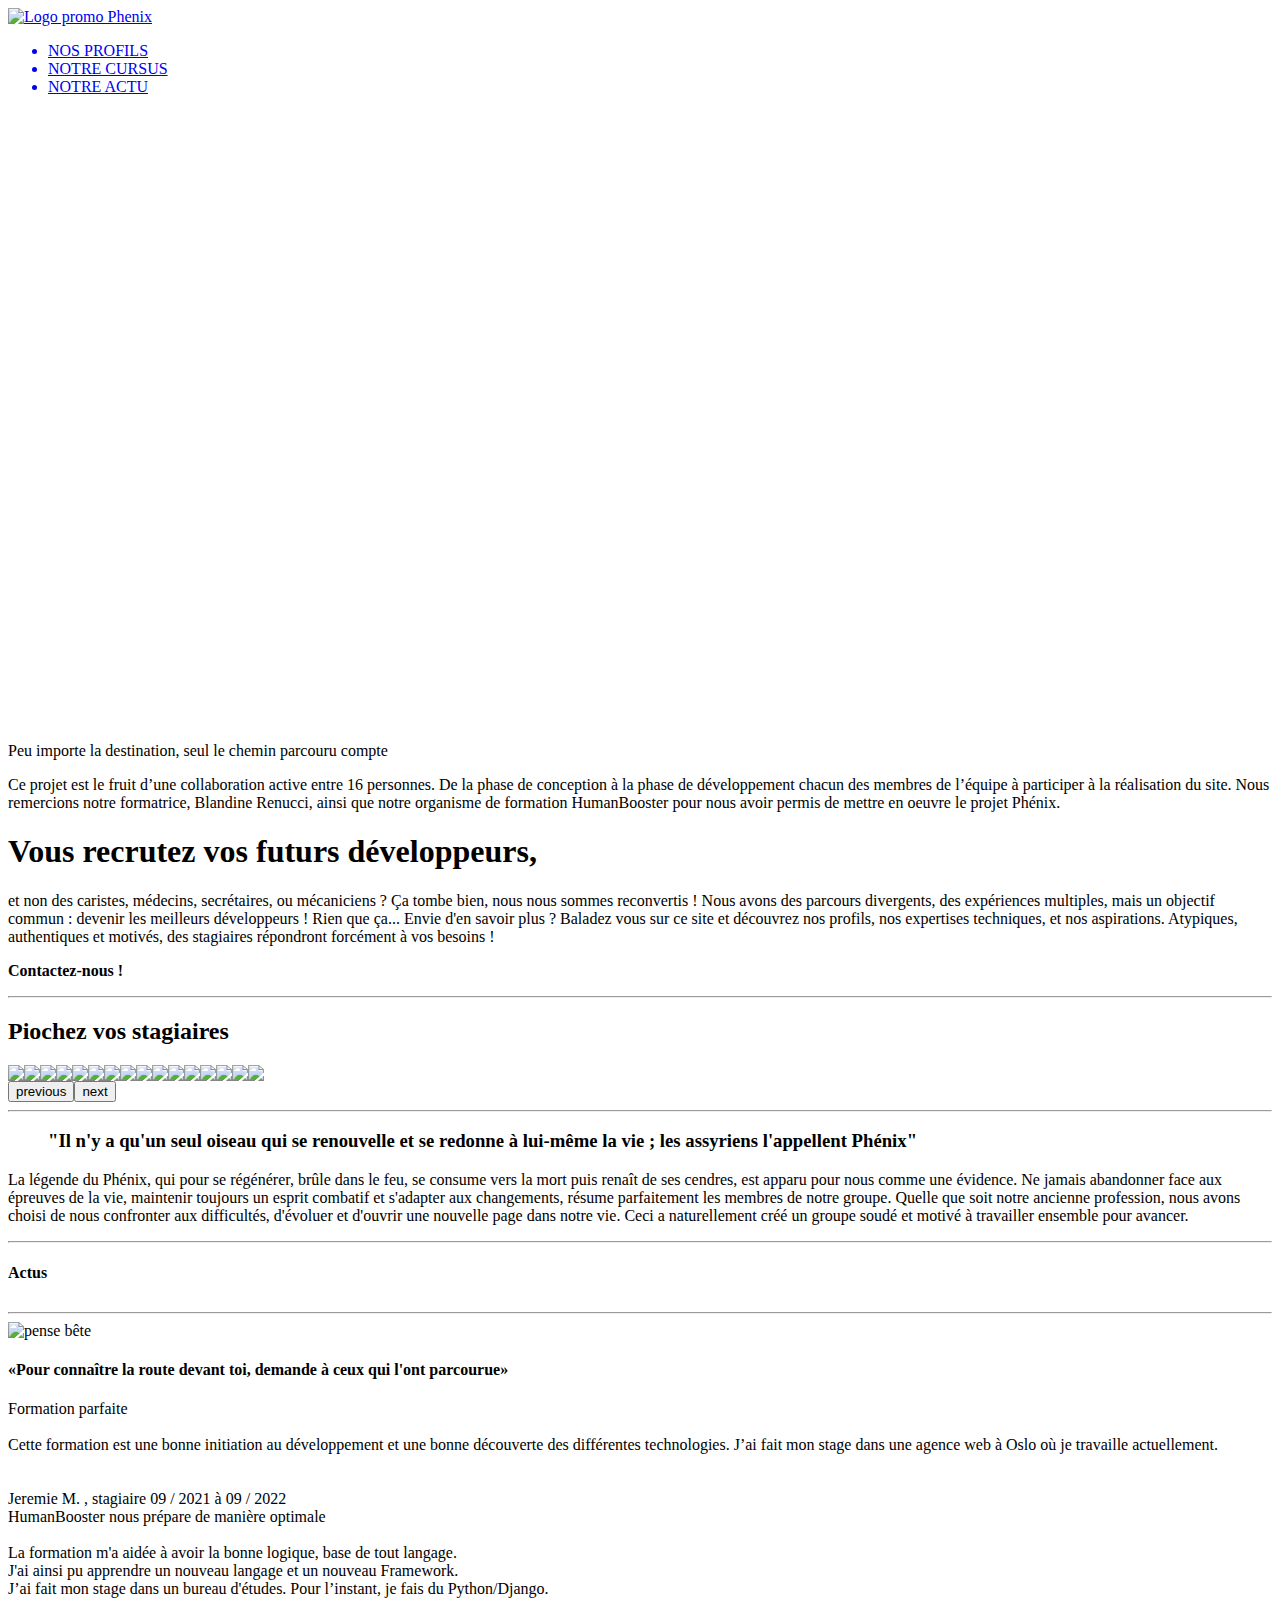
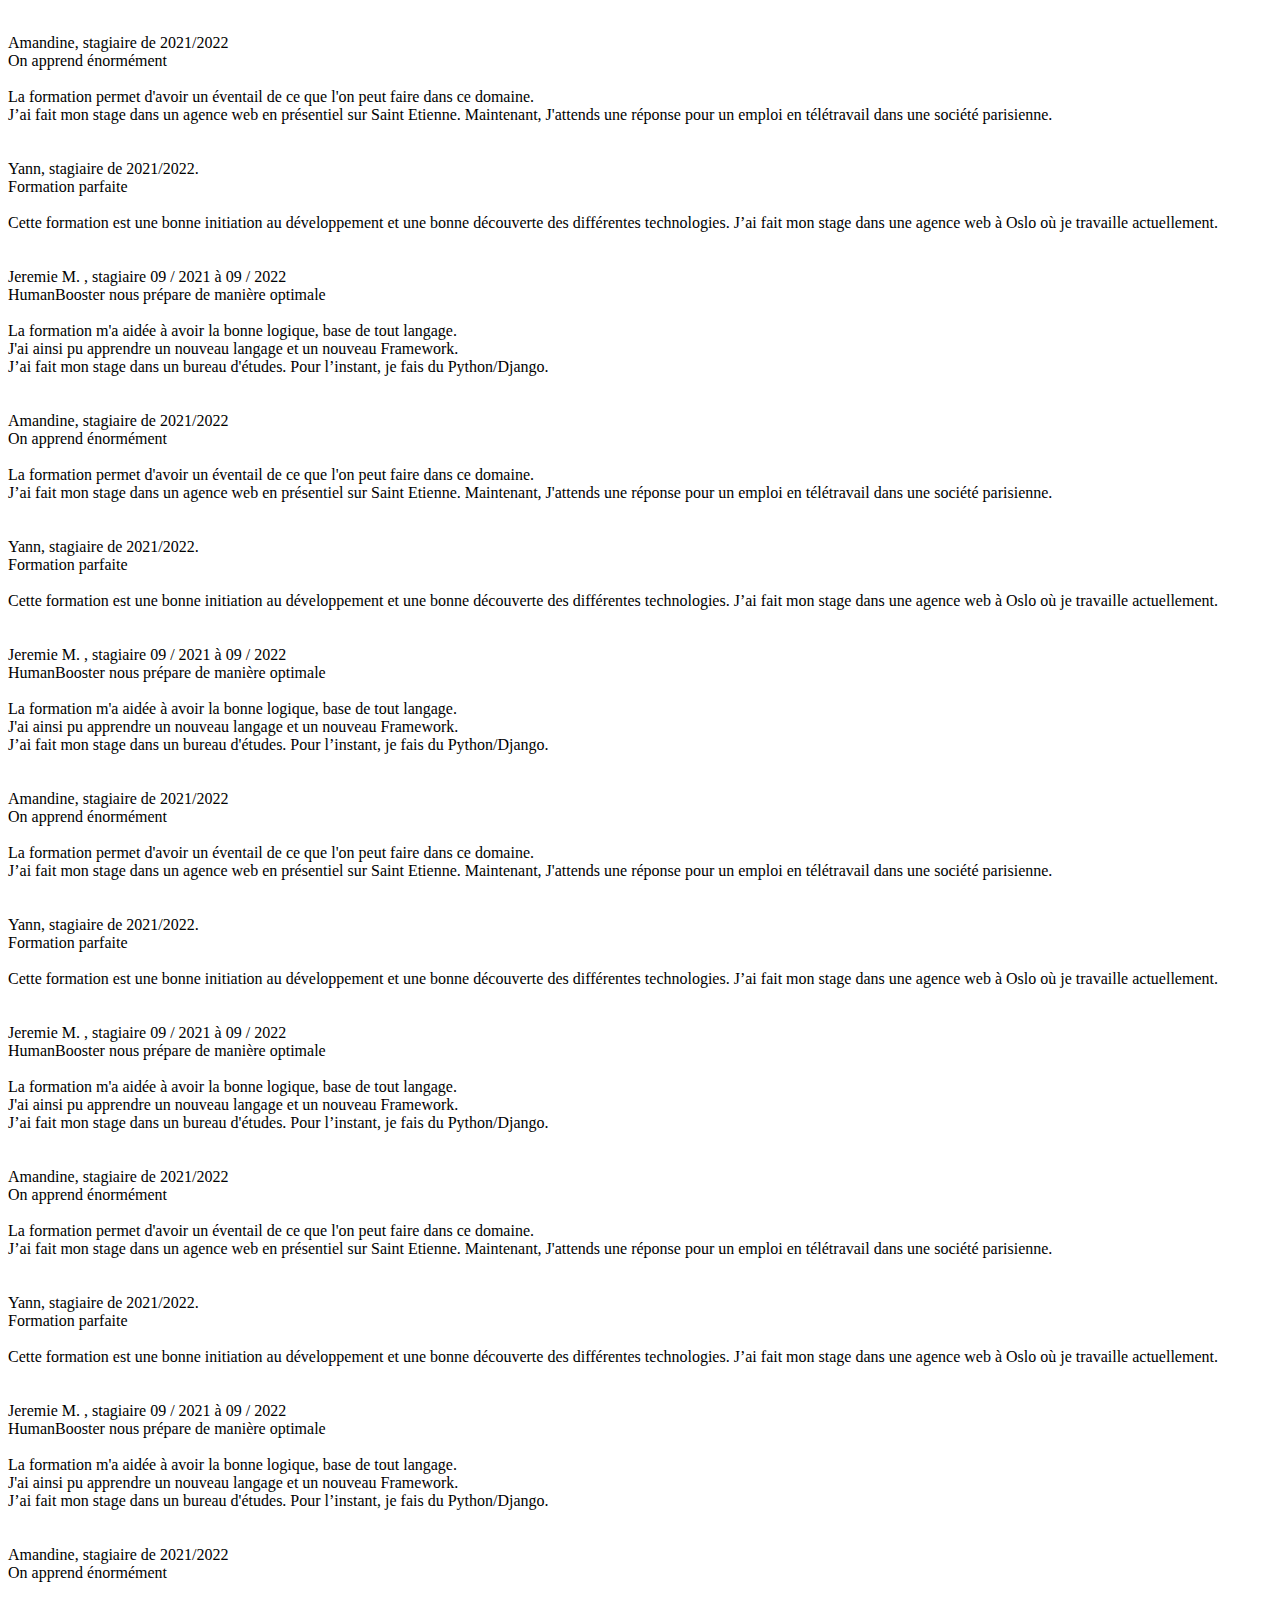
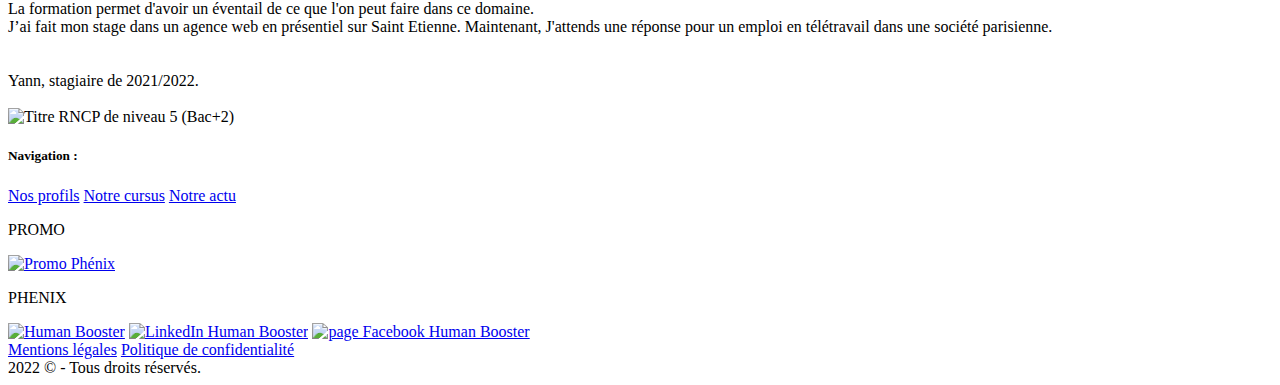
==== index.html @ 2b900a67 "Create index.html" ====
<html lang="fr">
<head>
    <meta charset="UTF-8">
    <meta http-equiv="X-UA-Compatible" content="IE=edge">
    <meta name="viewport" content="width=device-width, initial-scale=1.0">
    <title>Projet collectif Human Booster</title>
    <link rel="stylesheet" href="css/index.css">
</head>
<body>
    <!-- début barre de navigation -->
    <header id="header">
        <a href="index.html"><img class="logo" src="img/phenixLogo2.png" alt="Logo promo Phenix" titre="promo Phenix"></a> 
        <ul class="navBar">
            <a href="HTML/stagiaires.html" class="navigation"><li>NOS PROFILS</li></a>
            <a href="HTML/cursus.html#boutton" class="navigation"><li>NOTRE CURSUS</li></a>
            <a href="HTML/pageActus.html" class="navigation"><li>NOTRE ACTU</li></a>
        </ul>
    </header>
    <!-- fin barre de navigation -->
    <!-- Video de presentation -->
    <iframe width="1080" height="630" src="https://www.youtube.com/embed/eHNOq2yW_KM?&autoplay=1&mute=1" title="YouTube video player" frameborder="0" allow="accelerometer; autoplay; muted; clipboard-write; encrypted-media; gyroscope; picture-in-picture" allowfullscreen></iframe>
    <section class="box0">
        <span>Peu importe la destination, seul le chemin parcouru compte</span>
        <p>Ce projet est le fruit d’une collaboration active entre 16 personnes. De la phase de conception à la phase de développement chacun des membres de l’équipe à participer à la réalisation du site.  Nous remercions notre formatrice, Blandine Renucci, ainsi que notre organisme de formation HumanBooster pour nous avoir permis de mettre en oeuvre le projet Phénix.</p>
    </section>
        <!-- Debut box texte 1 -->
    <section class="box1">
        <div class="ticket1"></div>
        <div class="textePresentation">
            <h1>Vous recrutez vos futurs développeurs,</h1>
            <p class="presentation">et non des caristes, médecins, secrétaires, ou mécaniciens ? Ça tombe bien, nous nous sommes reconvertis ! Nous avons des parcours divergents, des expériences multiples, mais un objectif commun : devenir les meilleurs développeurs ! Rien que ça...
            Envie d'en savoir plus ? Baladez vous sur ce site et découvrez nos profils, nos expertises techniques, et nos aspirations.
            Atypiques, authentiques et motivés, des stagiaires répondront forcément à vos besoins ! 
            </p>
            <p class="contactUs"><strong>Contactez-nous !</strong></p>
        </div>
        <div class="ticket2"></div>
    </section>
    <!-- Fin box texte 1 -->
    <hr>
    <!-- Debut carrousel carte+post-it -->
    <h2>Piochez vos stagiaires</h2>
    <section class="carrousel">
        <img src="img/pense-bête-2.png" class="postIt" alt="">
        <div class="carousel"></div>
        <script>
            'use strict';

            class Carousel {
            constructor(el) {
                this.el = el;
                this.carouselOptions = ['previous', 'next'];
                this.carouselData = [
                {
                    'id': '1',
                    'src': 'img/carte1.png',
                },
                {
                    'id': '2',
                    'src': 'img/carte2.png',
                },
                {
                    'id': '3',
                    'src': 'img/carte3.png',
                },
                {
                    'id': '4',
                    'src': 'img/carte4.png',
                },
                {
                    'id': '5',
                    'src': 'img/carte5.png',
                },
                {
                    'id': '6',
                    'src': 'img/carte6.png',
                },
                {
                    'id': '7',
                    'src': 'img/carte7.png',
                },
                {
                    'id': '8',
                    'src': 'img/carte8.png',
                },
                {
                    'id': '9',
                    'src': 'img/carte9.png',
                },
                {
                    'id': '10',
                    'src': 'img/carte10.png',
                },
                {
                    'id': '11',
                    'src': 'img/carte11.png',
                },
                {
                    'id': '12',
                    'src': 'img/carte12.png',
                },
                {
                    'id': '13',
                    'src': 'img/carte13.png',
                },
                {
                    'id': '14',
                    'src': 'img/carte14.png',
                },
                {
                    'id': '15',
                    'src': 'img/carte15.png',
                },
                {
                    'id': '16',
                    'src': 'img/carte16.png',
                },
                ];
                this.carouselInView = [1, 2, 3, 4, 5, 6, 7, 8, 9, 10, 11, 12, 13, 14, 15, 16];
                this.carouselContainer;
                // this.carouselPlayState;
            }
            mounted() {
                this.setupCarousel();
            }
            // Build carousel html
            setupCarousel() {
                const container = document.createElement('div');
                const controls = document.createElement('div');
                // Add container for carousel items and controls
                this.el.append(container, controls);
                container.className = 'carousel-container';
                controls.className = 'carousel-controls';
                
                // Take dataset array and append items to container
                this.carouselData.forEach((item, index) => {
                const carouselItem = item.src ? document.createElement('img') : document.createElement('div');
                container.append(carouselItem);
                
                // Add item attributes
                carouselItem.className = `carousel-item carousel-item-${index + 1}`;
                carouselItem.src = item.src;
                carouselItem.setAttribute('loading', 'lazy');
                // Used to keep track of carousel items, infinite items possible in carousel however min 5 items required
                carouselItem.setAttribute('data-index', `${index + 1}`);
                });
                this.carouselOptions.forEach((option) => {
                const btn = document.createElement('button');
                const axSpan = document.createElement('span');
                // Add accessibilty spans to button
                axSpan.innerText = option;
                axSpan.className = 'ax-hidden';
                btn.append(axSpan);
                // Add button attributes
                btn.className = `carousel-control carousel-control-${option}`;
                btn.setAttribute('data-name', option);
                // Add carousel control options
                controls.append(btn);
                });
                // After rendering carousel to our DOM, setup carousel controls' event listeners
                this.setControls([...controls.children]);
                // Set container property
                this.carouselContainer = container;
            }
            setControls(controls) {
                controls.forEach(control => {
                control.onclick = (event) => {
                    event.preventDefault();
                    // Manage control actions, update our carousel data first then with a callback update our DOM
                    this.controlManager(control.dataset.name);
                };
                });
            }
            controlManager(control) {
                if (control === 'previous') return this.previous();
                if (control === 'next') return this.next();
            //  if (control === 'add') return this.add();
            //  if (control === 'play') return this.play();
                return;
            }
            previous() {
                // Update order of items in data array to be shown in carousel
                this.carouselData.unshift(this.carouselData.pop());
                // Push the first item to the end of the array so that the previous item is front and center
                this.carouselInView.push(this.carouselInView.shift());
                // Update the css class for each carousel item in view
                this.carouselInView.forEach((item, index) => {
                this.carouselContainer.children[index].className = `carousel-item carousel-item-${item}`;
                });
                // Using the first 5 items in data array update content of carousel items in view
                this.carouselData.slice(0, 5).forEach((data, index) => {
                document.querySelector(`.carousel-item-${index + 1}`).src = data.src;
                });
            }
            next() {
            // Update order of items in data array to be shown in carousel
                this.carouselData.push(this.carouselData.shift());
                // Take the last item and add it to the beginning of the array so that the next item is front and center
                this.carouselInView.unshift(this.carouselInView.pop());
                // Update the css class for each carousel item in view
                this.carouselInView.forEach((item, index) => {
                this.carouselContainer.children[index].className = `carousel-item carousel-item-${item}`;
                });
                // Using the first 5 items in data array update content of carousel items in view
                this.carouselData.slice(0, 5).forEach((data, index) => {
                document.querySelector(`.carousel-item-${index + 1}`).src = data.src;
                });
            }
            play() {
                const playBtn = document.querySelector('.carousel-control-play');
                const startPlaying = () => this.next();
                if (playBtn.classList.contains('playing')) {
                // Remove class to return to play button state/appearance
                playBtn.classList.remove('playing');
                // Remove setInterval
                clearInterval(this.carouselPlayState); 
                this.carouselPlayState = null; 
                } else {
                // Add class to change to pause button state/appearance
                playBtn.classList.add('playing');
                // First run initial next method
                this.next();
                // Use play state prop to store interval ID and run next method on a 1.5 second interval
                this.carouselPlayState = setInterval(startPlaying, 1500);
                };
            }
            }
            // Refers to the carousel root element you want to target, use specific class selectors if using multiple carousels
            const el = document.querySelector('.carousel');
            // Create a new carousel object
            const exampleCarousel = new Carousel(el);
            // Setup carousel and methods
            exampleCarousel.mounted();
        </script>
    </section>
        <!-- Fin carrousel carte+post-it -->
    <hr>
        <!-- Debut box texte 1 -->
    <section class="box2">
        <div class="ticket1"></div>
        <div class="textePresentation">
            <blockquote cite="https://www.dico-citations.com/il-n-y-a-qu-un-oiseau-qui-se-renouvelle-et-se-redonne-lui-m-me-la-vie-les-assyriens-l-appellent-p-ovide/" ><h3>"Il n'y a qu'un seul oiseau qui se renouvelle et se redonne à lui-même la vie ; les assyriens l'appellent Phénix"</h3></blockquote>
            <p class="presentation">La légende du Phénix, qui pour se régénérer, brûle dans le feu, se consume vers la mort puis renaît de ses cendres, est apparu pour nous comme une évidence. Ne jamais abandonner face aux épreuves de la vie, maintenir toujours un esprit combatif et s'adapter aux changements, résume parfaitement les membres de notre groupe. Quelle que soit notre ancienne profession, nous avons choisi de nous confronter aux difficultés, d'évoluer et d'ouvrir une nouvelle page dans notre vie. Ceci a naturellement créé un groupe soudé et motivé à travailler ensemble pour avancer.</p>
        </div>
        <div class="ticket2"></div>
    </section>
        <!-- Fin box texte 1 -->
    <hr>
        <!-- debut zone actu -->
    <h4 class="titreActus">Actus</h4>
    <div class="actus">
        <div  class="derniereActu">
            <a href="https://www.linkedin.com/posts/cindy-grisez-d%C3%A9veloppeur-web_daezveloppeurweb-activity-6990212252821803008-Gwvn?utm_source=share&utm_medium=member_desktop" target="_blank">
                <img src="img/actu1.jpg" alt="">
            </a>
        </div>
        <div class="derniereActu">
            <a href="https://www.linkedin.com/posts/mohamed-djebali-developpeur-web_developpementweb-humanbooster-expertisestechniques-activity-6990713038924337152-M5As?utm_source=share&utm_medium=member_desktop" target="_blank">
                <img src="img/actu2.jpg" alt="">
            </a>
        </div>
    </div>
        <!-- fin zone actu -->
    <hr>
        <!-- Debut zone témoignage -->
    <section>
        <div class="box">
            <img class="penseBête"src="img/pense-bête-1.png"alt="pense bête">
            <h4 id="titreCitation"><q>Pour connaître la route devant toi, demande à ceux qui l'ont parcourue</q></h4>
            <div id="carrousel">
            <div id="container"></div>
                <img src="img/Buttonl.png" alt="" class="button" id="right">
                <img src="img/Buttonl.png" alt="" class="button" id="left">
            </div>
            <!-- Au chargement de la page, déclaration et initialisation d'une variable dans une fonction anonyme qui va contenir le nombre de témoignage -->
            <script>document.body.onload = function(){
                /* Nombre d'image dans le carrousel */
                nombre = 5;
                /* On définit le carrousel à la valeur 0 */
                position = 0;
                /* DOM pour récupérer les parties HTML sur lesquelles je veux agir */
                container = document.getElementById("container");
                left = document.getElementById("left");
                right = document.getElementById("right");
                container.style.width = (800*nombre)+"px";
                /* Structure itérative pour parcourir les images de mon dossier */
                for (i=1;i<=nombre;i++){
                    /* Création dynamique d'une div dans laquelle je vais incrémenter mes images */
                    div = document.createElement("div");
                    div.className = "temoignageApprenant"
                    div.innerHTML += "Formation parfaite <br><br>Cette formation est une bonne initiation au développement et une bonne découverte des différentes technologies. J’ai fait mon stage dans une agence web à Oslo où je travaille actuellement.<br><br><br>Jeremie M. , stagiaire 09 / 2021 à 09 / 2022"
                    container.appendChild(div);
                    div = document.createElement("div");
                    div.className = "temoignageApprenant"
                    div.innerHTML += "HumanBooster nous prépare de manière optimale<br><br>La formation m'a aidée à avoir la bonne logique, base de tout langage.<br>J'ai ainsi pu apprendre un nouveau langage et un nouveau Framework.<br>J’ai fait mon stage dans un bureau d'études. Pour l’instant, je fais du Python/Django.<br><br><br>Amandine, stagiaire de 2021/2022"
                    container.appendChild(div);
                    div = document.createElement("div");
                    div.className = "temoignageApprenant"
                    div.innerHTML += "On apprend énormément<br><br>La formation permet d'avoir un éventail de ce que l'on peut faire dans ce domaine.<br>J’ai fait mon stage dans un agence web en présentiel sur Saint Etienne. Maintenant, J'attends une réponse pour un emploi en télétravail dans une société parisienne.<br><br><br>Yann, stagiaire de 2021/2022."
                    container.appendChild(div)
                }
            } 
            right.onclick = function(){
                /* La condition sert à stopper l'animation quand il n'y a plus d'image à afficher */
                if(position > -nombre + 1)
                position--;
                container.style.transform = "translate("+ position * 800 +"px)";
                container.style.transition = "all 1s ease";
            }
            left.onclick = function(){
                /* La condition sert à stopper l'animation quand il n'y a plus d'image à afficher */
                if(position < 0)
                position++;
                container.style.transform = "translate("+ position * 800 +"px)";
                container.style.transition = "all 1s ease";
            }
            </script>
        </div>
    </section>
        <!-- fin zone témoignage -->
        <footer>
        <img id="RNCP" src="img/rncp1.png" alt="Titre RNCP de niveau 5 (Bac+2)" titre="Titre RNCP de niveau 5">
        <div class="footer">
            <div id="footer_container"> <!--contient tout les éléments du footer -->
                <div class="leftColumnFooter"> <!-- permet d'organiser les liens de la colonne de gauche du footer-->
                    <h5>Navigation :</h5>
                    <a href="HTML/stagiaires.html">Nos profils</a> 
                    <a href="HTML/cursus.html#boutton">Notre cursus</a>
                    <a href="HTML/pageActus.html">Notre actu</a>
                </div>
                <div class="logoFooter"> <!--partie centrale du footer-->
                    <p>PROMO</p>
                    <a href="index.html"><img src="img/phenixLogo2.png" alt="Promo Phénix" titre="Logo Phénix"></a>
                    <p>PHENIX</p>
                </div>
                <div class="rightColumnFooter"> <!-- permet d'organiser les liens de la colonne de droite du footer-->
                    <div class="logoRS_HB">
                        <a href="https://humanbooster.com/" target="_blank"><img src="img/Logo_HB.png" alt="Human Booster" titre="Human Booster"></a>
                        <a href="https://www.linkedin.com/company/human-booster/" target="_blank"><img src="img/LI_HB.png" alt="LinkedIn Human Booster" titre="LinkedIn Human Booster"></a>
                        <a href="https://www.facebook.com/HBCOMPETENCES" target="_blank"><img src="img/FB_HB.png" alt="page Facebook Human Booster" titre="Facebook Human Booster"></a>
                    </div>
                    <div class="mentions">
                        <a href="HTML/mentionLegale.html">Mentions légales</a>
                        <a href="HTML/politique.html">Politique de confidentialité</a>
                    </div>
                </div>
            </div>
            <div class="copyright">
                2022 &copy; - Tous droits réservés.
            </div>
        </div>
    </footer>
    <script src=
        "https://cdnjs.cloudflare.com/ajax/libs/jquery/3.4.0/jquery.min.js">
    </script>
    <script>
        $( ".change" ).on("click", function() {
            if( $( "body" ).hasClass( "dark" )) {
                $( "body" ).removeClass( "dark" );
                $( ".change" ).text( "OFF" );
            } else {
                $( "body" ).addClass( "dark" );
                $( ".change" ).text( "ON" );
            }
        });
    </script>
</body>
</html>
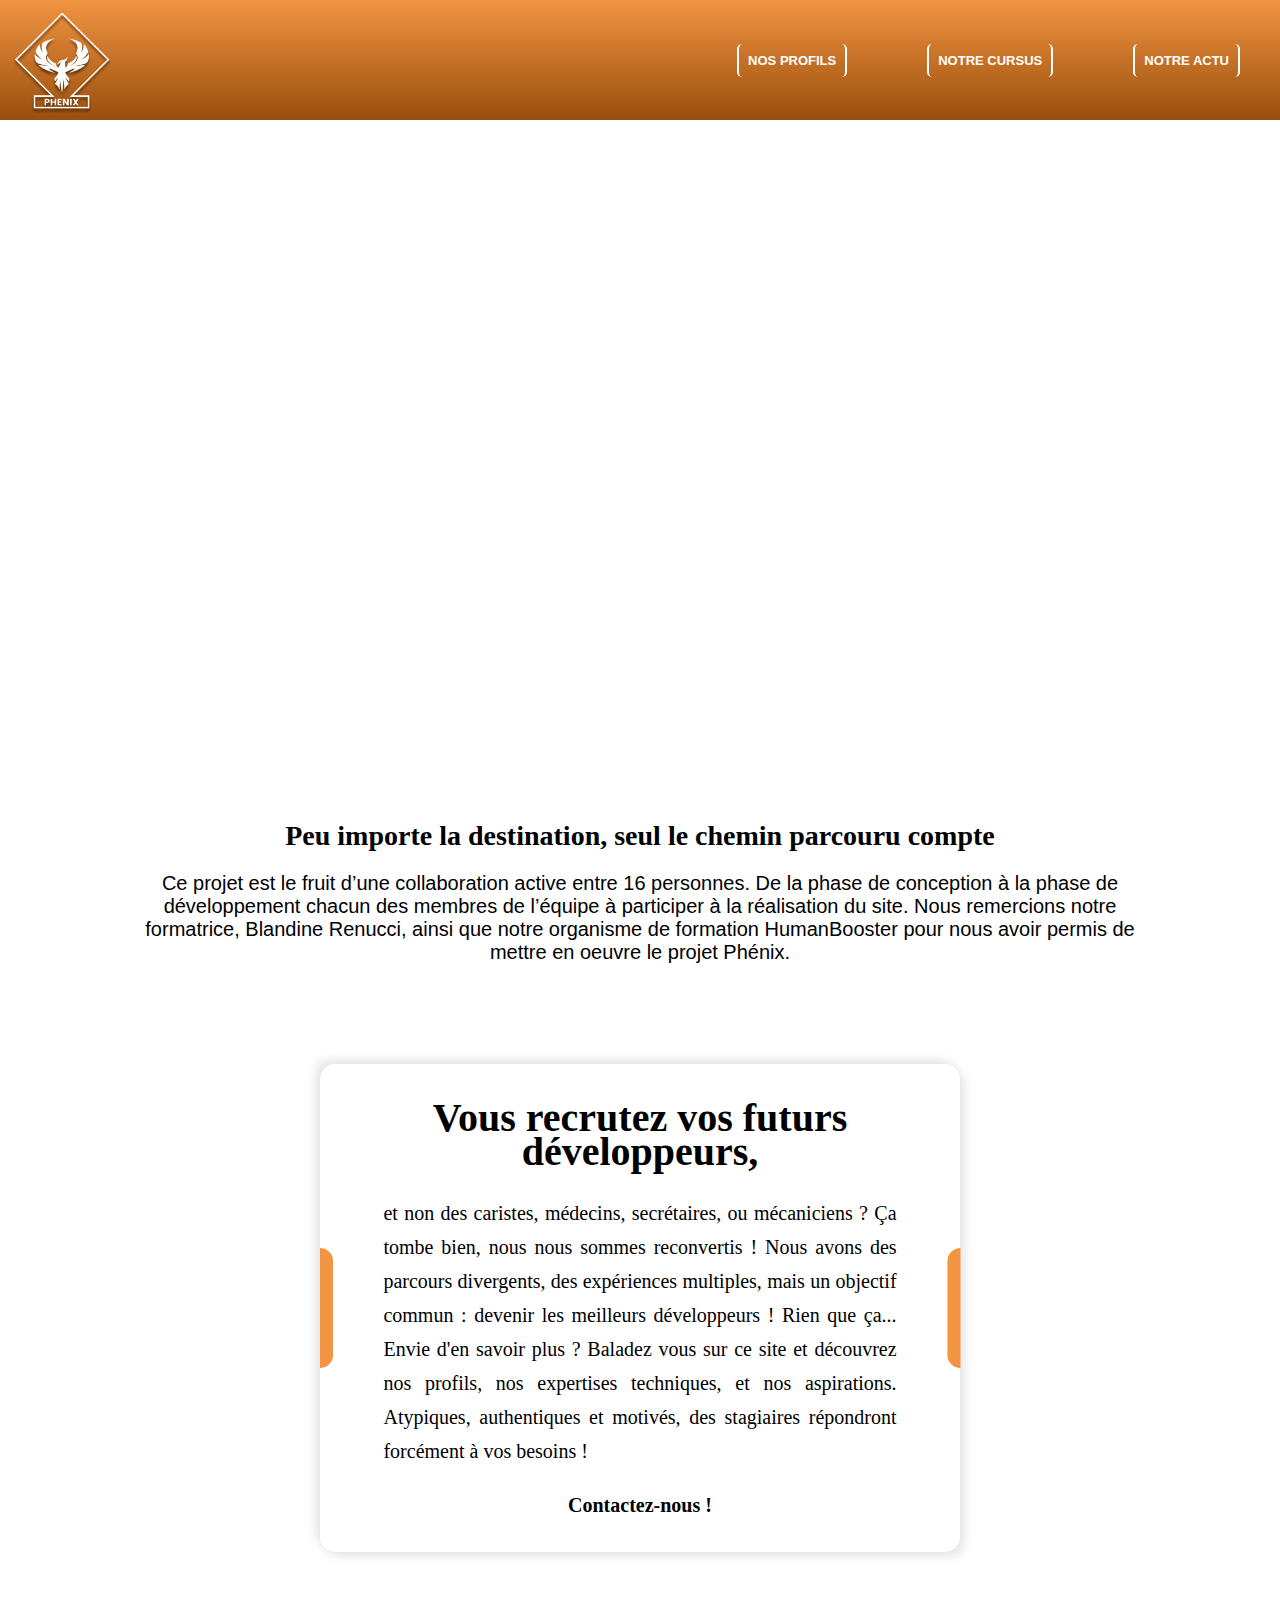
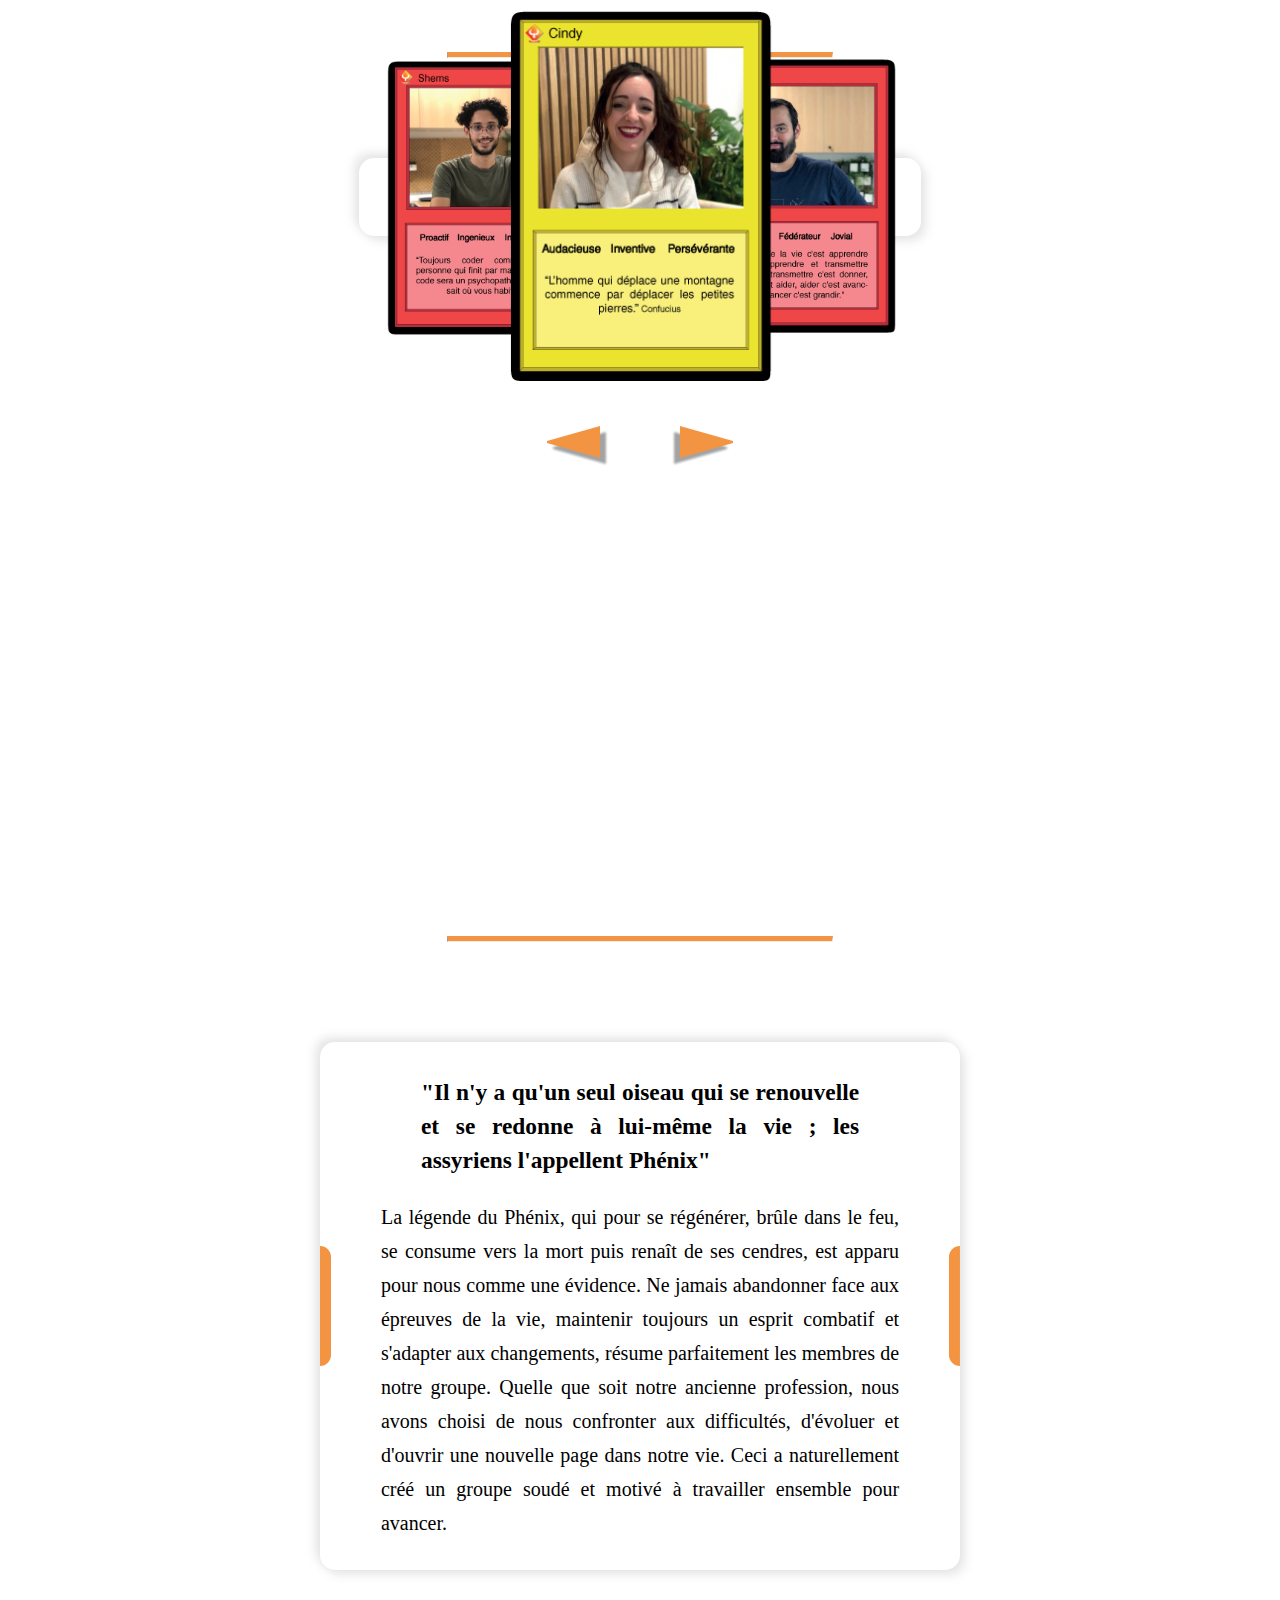
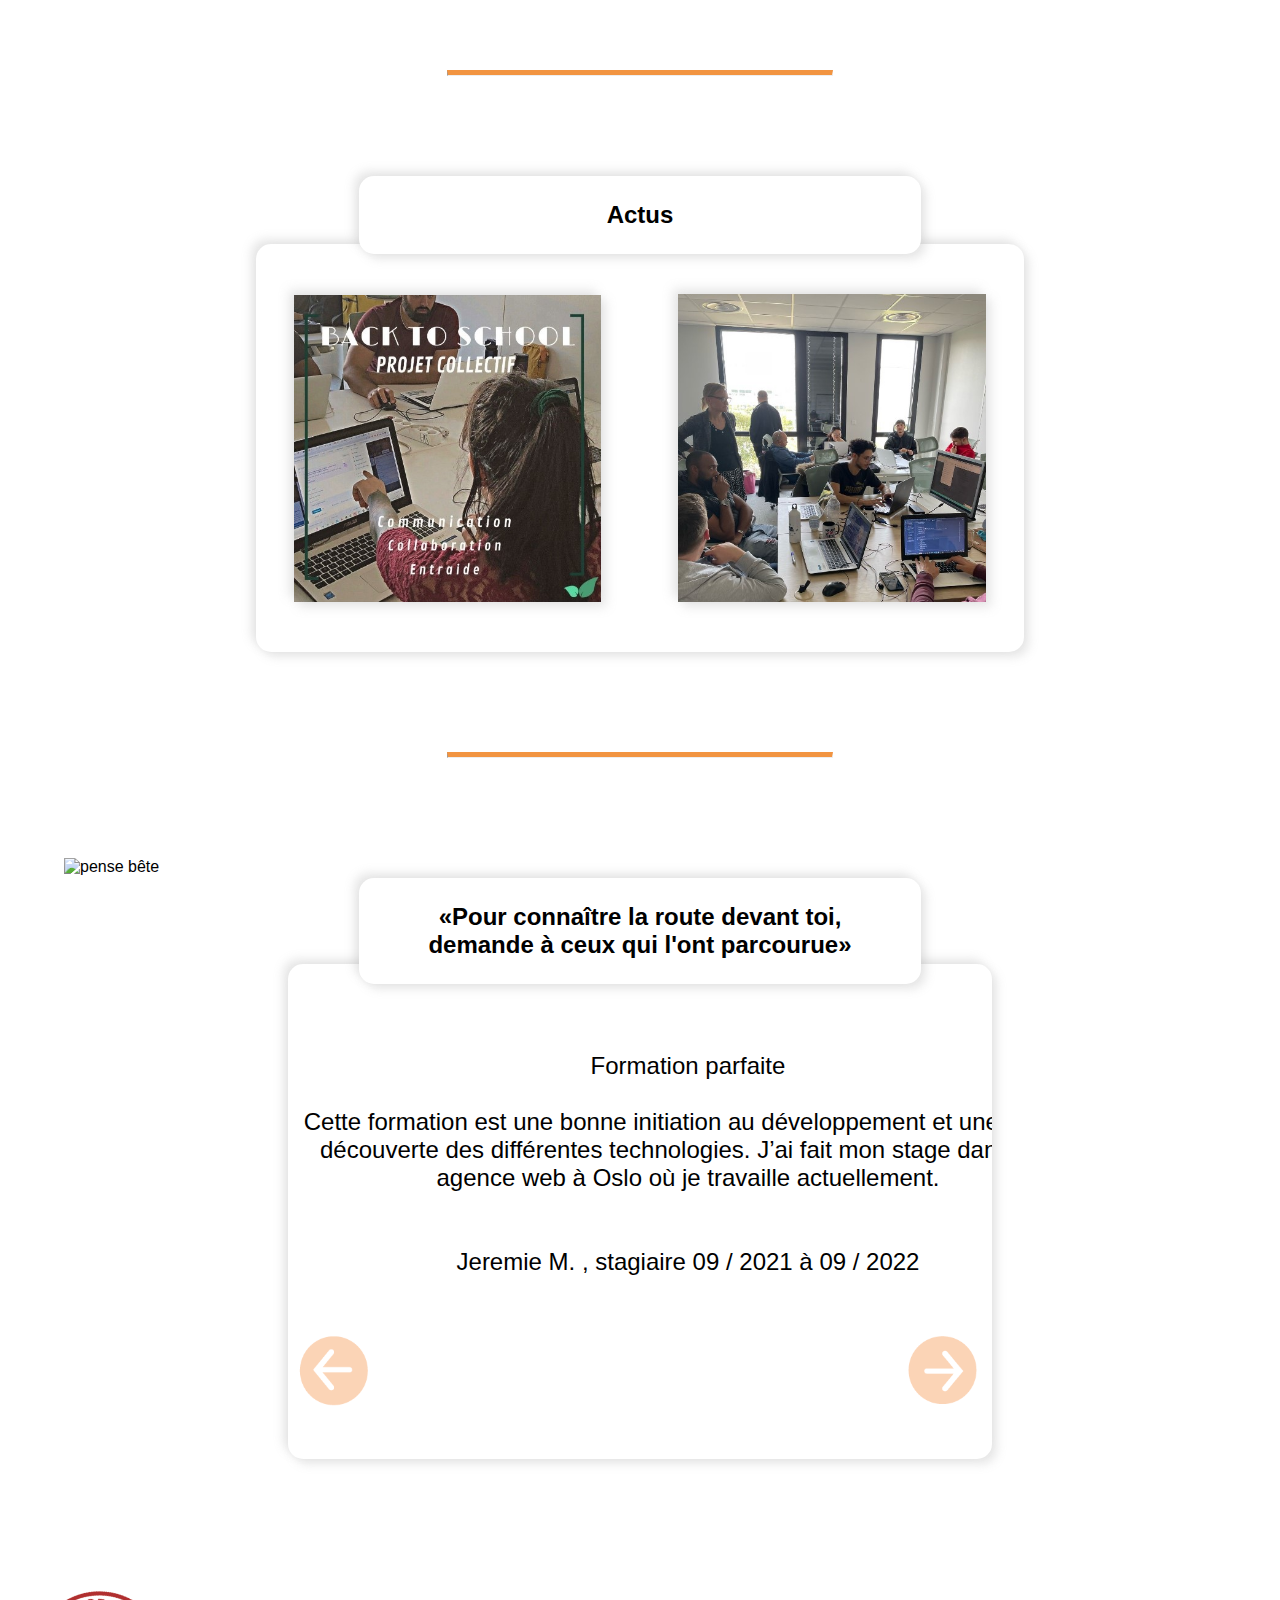
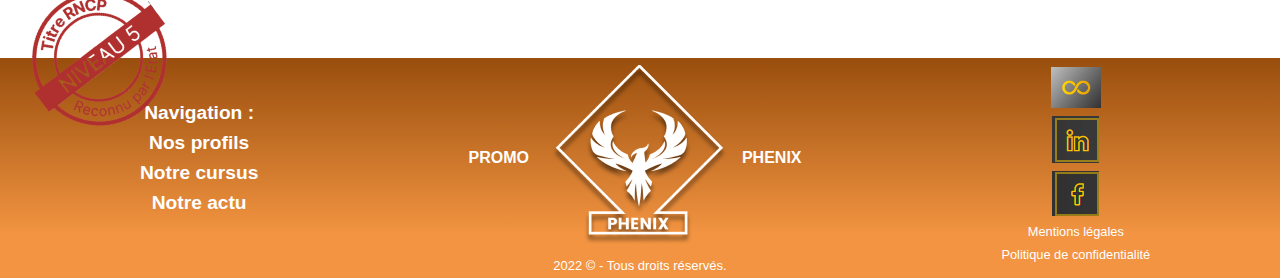
==== commit 9c0433ad: "Add all files for website" ====
--- a/index.html
+++ b/index.html
@@ -1,368 +1,368 @@
-<html lang="fr">
-<head>
-    <meta charset="UTF-8">
-    <meta http-equiv="X-UA-Compatible" content="IE=edge">
-    <meta name="viewport" content="width=device-width, initial-scale=1.0">
-    <title>Projet collectif Human Booster</title>
-    <link rel="stylesheet" href="css/index.css">
-</head>
-<body>
-    <!-- début barre de navigation -->
-    <header id="header">
-        <a href="index.html"><img class="logo" src="img/phenixLogo2.png" alt="Logo promo Phenix" titre="promo Phenix"></a> 
-        <ul class="navBar">
-            <a href="HTML/stagiaires.html" class="navigation"><li>NOS PROFILS</li></a>
-            <a href="HTML/cursus.html#boutton" class="navigation"><li>NOTRE CURSUS</li></a>
-            <a href="HTML/pageActus.html" class="navigation"><li>NOTRE ACTU</li></a>
-        </ul>
-    </header>
-    <!-- fin barre de navigation -->
-    <!-- Video de presentation -->
-    <iframe width="1080" height="630" src="https://www.youtube.com/embed/eHNOq2yW_KM?&autoplay=1&mute=1" title="YouTube video player" frameborder="0" allow="accelerometer; autoplay; muted; clipboard-write; encrypted-media; gyroscope; picture-in-picture" allowfullscreen></iframe>
-    <section class="box0">
-        <span>Peu importe la destination, seul le chemin parcouru compte</span>
-        <p>Ce projet est le fruit d’une collaboration active entre 16 personnes. De la phase de conception à la phase de développement chacun des membres de l’équipe à participer à la réalisation du site.  Nous remercions notre formatrice, Blandine Renucci, ainsi que notre organisme de formation HumanBooster pour nous avoir permis de mettre en oeuvre le projet Phénix.</p>
-    </section>
-        <!-- Debut box texte 1 -->
-    <section class="box1">
-        <div class="ticket1"></div>
-        <div class="textePresentation">
-            <h1>Vous recrutez vos futurs développeurs,</h1>
-            <p class="presentation">et non des caristes, médecins, secrétaires, ou mécaniciens ? Ça tombe bien, nous nous sommes reconvertis ! Nous avons des parcours divergents, des expériences multiples, mais un objectif commun : devenir les meilleurs développeurs ! Rien que ça...
-            Envie d'en savoir plus ? Baladez vous sur ce site et découvrez nos profils, nos expertises techniques, et nos aspirations.
-            Atypiques, authentiques et motivés, des stagiaires répondront forcément à vos besoins ! 
-            </p>
-            <p class="contactUs"><strong>Contactez-nous !</strong></p>
-        </div>
-        <div class="ticket2"></div>
-    </section>
-    <!-- Fin box texte 1 -->
-    <hr>
-    <!-- Debut carrousel carte+post-it -->
-    <h2>Piochez vos stagiaires</h2>
-    <section class="carrousel">
-        <img src="img/pense-bête-2.png" class="postIt" alt="">
-        <div class="carousel"></div>
-        <script>
-            'use strict';
-
-            class Carousel {
-            constructor(el) {
-                this.el = el;
-                this.carouselOptions = ['previous', 'next'];
-                this.carouselData = [
-                {
-                    'id': '1',
-                    'src': 'img/carte1.png',
-                },
-                {
-                    'id': '2',
-                    'src': 'img/carte2.png',
-                },
-                {
-                    'id': '3',
-                    'src': 'img/carte3.png',
-                },
-                {
-                    'id': '4',
-                    'src': 'img/carte4.png',
-                },
-                {
-                    'id': '5',
-                    'src': 'img/carte5.png',
-                },
-                {
-                    'id': '6',
-                    'src': 'img/carte6.png',
-                },
-                {
-                    'id': '7',
-                    'src': 'img/carte7.png',
-                },
-                {
-                    'id': '8',
-                    'src': 'img/carte8.png',
-                },
-                {
-                    'id': '9',
-                    'src': 'img/carte9.png',
-                },
-                {
-                    'id': '10',
-                    'src': 'img/carte10.png',
-                },
-                {
-                    'id': '11',
-                    'src': 'img/carte11.png',
-                },
-                {
-                    'id': '12',
-                    'src': 'img/carte12.png',
-                },
-                {
-                    'id': '13',
-                    'src': 'img/carte13.png',
-                },
-                {
-                    'id': '14',
-                    'src': 'img/carte14.png',
-                },
-                {
-                    'id': '15',
-                    'src': 'img/carte15.png',
-                },
-                {
-                    'id': '16',
-                    'src': 'img/carte16.png',
-                },
-                ];
-                this.carouselInView = [1, 2, 3, 4, 5, 6, 7, 8, 9, 10, 11, 12, 13, 14, 15, 16];
-                this.carouselContainer;
-                // this.carouselPlayState;
-            }
-            mounted() {
-                this.setupCarousel();
-            }
-            // Build carousel html
-            setupCarousel() {
-                const container = document.createElement('div');
-                const controls = document.createElement('div');
-                // Add container for carousel items and controls
-                this.el.append(container, controls);
-                container.className = 'carousel-container';
-                controls.className = 'carousel-controls';
-                
-                // Take dataset array and append items to container
-                this.carouselData.forEach((item, index) => {
-                const carouselItem = item.src ? document.createElement('img') : document.createElement('div');
-                container.append(carouselItem);
-                
-                // Add item attributes
-                carouselItem.className = `carousel-item carousel-item-${index + 1}`;
-                carouselItem.src = item.src;
-                carouselItem.setAttribute('loading', 'lazy');
-                // Used to keep track of carousel items, infinite items possible in carousel however min 5 items required
-                carouselItem.setAttribute('data-index', `${index + 1}`);
-                });
-                this.carouselOptions.forEach((option) => {
-                const btn = document.createElement('button');
-                const axSpan = document.createElement('span');
-                // Add accessibilty spans to button
-                axSpan.innerText = option;
-                axSpan.className = 'ax-hidden';
-                btn.append(axSpan);
-                // Add button attributes
-                btn.className = `carousel-control carousel-control-${option}`;
-                btn.setAttribute('data-name', option);
-                // Add carousel control options
-                controls.append(btn);
-                });
-                // After rendering carousel to our DOM, setup carousel controls' event listeners
-                this.setControls([...controls.children]);
-                // Set container property
-                this.carouselContainer = container;
-            }
-            setControls(controls) {
-                controls.forEach(control => {
-                control.onclick = (event) => {
-                    event.preventDefault();
-                    // Manage control actions, update our carousel data first then with a callback update our DOM
-                    this.controlManager(control.dataset.name);
-                };
-                });
-            }
-            controlManager(control) {
-                if (control === 'previous') return this.previous();
-                if (control === 'next') return this.next();
-            //  if (control === 'add') return this.add();
-            //  if (control === 'play') return this.play();
-                return;
-            }
-            previous() {
-                // Update order of items in data array to be shown in carousel
-                this.carouselData.unshift(this.carouselData.pop());
-                // Push the first item to the end of the array so that the previous item is front and center
-                this.carouselInView.push(this.carouselInView.shift());
-                // Update the css class for each carousel item in view
-                this.carouselInView.forEach((item, index) => {
-                this.carouselContainer.children[index].className = `carousel-item carousel-item-${item}`;
-                });
-                // Using the first 5 items in data array update content of carousel items in view
-                this.carouselData.slice(0, 5).forEach((data, index) => {
-                document.querySelector(`.carousel-item-${index + 1}`).src = data.src;
-                });
-            }
-            next() {
-            // Update order of items in data array to be shown in carousel
-                this.carouselData.push(this.carouselData.shift());
-                // Take the last item and add it to the beginning of the array so that the next item is front and center
-                this.carouselInView.unshift(this.carouselInView.pop());
-                // Update the css class for each carousel item in view
-                this.carouselInView.forEach((item, index) => {
-                this.carouselContainer.children[index].className = `carousel-item carousel-item-${item}`;
-                });
-                // Using the first 5 items in data array update content of carousel items in view
-                this.carouselData.slice(0, 5).forEach((data, index) => {
-                document.querySelector(`.carousel-item-${index + 1}`).src = data.src;
-                });
-            }
-            play() {
-                const playBtn = document.querySelector('.carousel-control-play');
-                const startPlaying = () => this.next();
-                if (playBtn.classList.contains('playing')) {
-                // Remove class to return to play button state/appearance
-                playBtn.classList.remove('playing');
-                // Remove setInterval
-                clearInterval(this.carouselPlayState); 
-                this.carouselPlayState = null; 
-                } else {
-                // Add class to change to pause button state/appearance
-                playBtn.classList.add('playing');
-                // First run initial next method
-                this.next();
-                // Use play state prop to store interval ID and run next method on a 1.5 second interval
-                this.carouselPlayState = setInterval(startPlaying, 1500);
-                };
-            }
-            }
-            // Refers to the carousel root element you want to target, use specific class selectors if using multiple carousels
-            const el = document.querySelector('.carousel');
-            // Create a new carousel object
-            const exampleCarousel = new Carousel(el);
-            // Setup carousel and methods
-            exampleCarousel.mounted();
-        </script>
-    </section>
-        <!-- Fin carrousel carte+post-it -->
-    <hr>
-        <!-- Debut box texte 1 -->
-    <section class="box2">
-        <div class="ticket1"></div>
-        <div class="textePresentation">
-            <blockquote cite="https://www.dico-citations.com/il-n-y-a-qu-un-oiseau-qui-se-renouvelle-et-se-redonne-lui-m-me-la-vie-les-assyriens-l-appellent-p-ovide/" ><h3>"Il n'y a qu'un seul oiseau qui se renouvelle et se redonne à lui-même la vie ; les assyriens l'appellent Phénix"</h3></blockquote>
-            <p class="presentation">La légende du Phénix, qui pour se régénérer, brûle dans le feu, se consume vers la mort puis renaît de ses cendres, est apparu pour nous comme une évidence. Ne jamais abandonner face aux épreuves de la vie, maintenir toujours un esprit combatif et s'adapter aux changements, résume parfaitement les membres de notre groupe. Quelle que soit notre ancienne profession, nous avons choisi de nous confronter aux difficultés, d'évoluer et d'ouvrir une nouvelle page dans notre vie. Ceci a naturellement créé un groupe soudé et motivé à travailler ensemble pour avancer.</p>
-        </div>
-        <div class="ticket2"></div>
-    </section>
-        <!-- Fin box texte 1 -->
-    <hr>
-        <!-- debut zone actu -->
-    <h4 class="titreActus">Actus</h4>
-    <div class="actus">
-        <div  class="derniereActu">
-            <a href="https://www.linkedin.com/posts/cindy-grisez-d%C3%A9veloppeur-web_daezveloppeurweb-activity-6990212252821803008-Gwvn?utm_source=share&utm_medium=member_desktop" target="_blank">
-                <img src="img/actu1.jpg" alt="">
-            </a>
-        </div>
-        <div class="derniereActu">
-            <a href="https://www.linkedin.com/posts/mohamed-djebali-developpeur-web_developpementweb-humanbooster-expertisestechniques-activity-6990713038924337152-M5As?utm_source=share&utm_medium=member_desktop" target="_blank">
-                <img src="img/actu2.jpg" alt="">
-            </a>
-        </div>
-    </div>
-        <!-- fin zone actu -->
-    <hr>
-        <!-- Debut zone témoignage -->
-    <section>
-        <div class="box">
-            <img class="penseBête"src="img/pense-bête-1.png"alt="pense bête">
-            <h4 id="titreCitation"><q>Pour connaître la route devant toi, demande à ceux qui l'ont parcourue</q></h4>
-            <div id="carrousel">
-            <div id="container"></div>
-                <img src="img/Buttonl.png" alt="" class="button" id="right">
-                <img src="img/Buttonl.png" alt="" class="button" id="left">
-            </div>
-            <!-- Au chargement de la page, déclaration et initialisation d'une variable dans une fonction anonyme qui va contenir le nombre de témoignage -->
-            <script>document.body.onload = function(){
-                /* Nombre d'image dans le carrousel */
-                nombre = 5;
-                /* On définit le carrousel à la valeur 0 */
-                position = 0;
-                /* DOM pour récupérer les parties HTML sur lesquelles je veux agir */
-                container = document.getElementById("container");
-                left = document.getElementById("left");
-                right = document.getElementById("right");
-                container.style.width = (800*nombre)+"px";
-                /* Structure itérative pour parcourir les images de mon dossier */
-                for (i=1;i<=nombre;i++){
-                    /* Création dynamique d'une div dans laquelle je vais incrémenter mes images */
-                    div = document.createElement("div");
-                    div.className = "temoignageApprenant"
-                    div.innerHTML += "Formation parfaite <br><br>Cette formation est une bonne initiation au développement et une bonne découverte des différentes technologies. J’ai fait mon stage dans une agence web à Oslo où je travaille actuellement.<br><br><br>Jeremie M. , stagiaire 09 / 2021 à 09 / 2022"
-                    container.appendChild(div);
-                    div = document.createElement("div");
-                    div.className = "temoignageApprenant"
-                    div.innerHTML += "HumanBooster nous prépare de manière optimale<br><br>La formation m'a aidée à avoir la bonne logique, base de tout langage.<br>J'ai ainsi pu apprendre un nouveau langage et un nouveau Framework.<br>J’ai fait mon stage dans un bureau d'études. Pour l’instant, je fais du Python/Django.<br><br><br>Amandine, stagiaire de 2021/2022"
-                    container.appendChild(div);
-                    div = document.createElement("div");
-                    div.className = "temoignageApprenant"
-                    div.innerHTML += "On apprend énormément<br><br>La formation permet d'avoir un éventail de ce que l'on peut faire dans ce domaine.<br>J’ai fait mon stage dans un agence web en présentiel sur Saint Etienne. Maintenant, J'attends une réponse pour un emploi en télétravail dans une société parisienne.<br><br><br>Yann, stagiaire de 2021/2022."
-                    container.appendChild(div)
-                }
-            } 
-            right.onclick = function(){
-                /* La condition sert à stopper l'animation quand il n'y a plus d'image à afficher */
-                if(position > -nombre + 1)
-                position--;
-                container.style.transform = "translate("+ position * 800 +"px)";
-                container.style.transition = "all 1s ease";
-            }
-            left.onclick = function(){
-                /* La condition sert à stopper l'animation quand il n'y a plus d'image à afficher */
-                if(position < 0)
-                position++;
-                container.style.transform = "translate("+ position * 800 +"px)";
-                container.style.transition = "all 1s ease";
-            }
-            </script>
-        </div>
-    </section>
-        <!-- fin zone témoignage -->
-        <footer>
-        <img id="RNCP" src="img/rncp1.png" alt="Titre RNCP de niveau 5 (Bac+2)" titre="Titre RNCP de niveau 5">
-        <div class="footer">
-            <div id="footer_container"> <!--contient tout les éléments du footer -->
-                <div class="leftColumnFooter"> <!-- permet d'organiser les liens de la colonne de gauche du footer-->
-                    <h5>Navigation :</h5>
-                    <a href="HTML/stagiaires.html">Nos profils</a> 
-                    <a href="HTML/cursus.html#boutton">Notre cursus</a>
-                    <a href="HTML/pageActus.html">Notre actu</a>
-                </div>
-                <div class="logoFooter"> <!--partie centrale du footer-->
-                    <p>PROMO</p>
-                    <a href="index.html"><img src="img/phenixLogo2.png" alt="Promo Phénix" titre="Logo Phénix"></a>
-                    <p>PHENIX</p>
-                </div>
-                <div class="rightColumnFooter"> <!-- permet d'organiser les liens de la colonne de droite du footer-->
-                    <div class="logoRS_HB">
-                        <a href="https://humanbooster.com/" target="_blank"><img src="img/Logo_HB.png" alt="Human Booster" titre="Human Booster"></a>
-                        <a href="https://www.linkedin.com/company/human-booster/" target="_blank"><img src="img/LI_HB.png" alt="LinkedIn Human Booster" titre="LinkedIn Human Booster"></a>
-                        <a href="https://www.facebook.com/HBCOMPETENCES" target="_blank"><img src="img/FB_HB.png" alt="page Facebook Human Booster" titre="Facebook Human Booster"></a>
-                    </div>
-                    <div class="mentions">
-                        <a href="HTML/mentionLegale.html">Mentions légales</a>
-                        <a href="HTML/politique.html">Politique de confidentialité</a>
-                    </div>
-                </div>
-            </div>
-            <div class="copyright">
-                2022 &copy; - Tous droits réservés.
-            </div>
-        </div>
-    </footer>
-    <script src=
-        "https://cdnjs.cloudflare.com/ajax/libs/jquery/3.4.0/jquery.min.js">
-    </script>
-    <script>
-        $( ".change" ).on("click", function() {
-            if( $( "body" ).hasClass( "dark" )) {
-                $( "body" ).removeClass( "dark" );
-                $( ".change" ).text( "OFF" );
-            } else {
-                $( "body" ).addClass( "dark" );
-                $( ".change" ).text( "ON" );
-            }
-        });
-    </script>
-</body>
-</html>
+<html lang="fr">
+<head>
+    <meta charset="UTF-8">
+    <meta http-equiv="X-UA-Compatible" content="IE=edge">
+    <meta name="viewport" content="width=device-width, initial-scale=1.0">
+    <title>Projet collectif Human Booster</title>
+    <link rel="stylesheet" href="css/index.css">
+</head>
+<body>
+    <!-- début barre de navigation -->
+    <header id="header">
+        <a href="index.html"><img class="logo" src="img/phenixLogo2.png" alt="Logo promo Phenix" titre="promo Phenix"></a> 
+        <ul class="navBar">
+            <a href="HTML/stagiaires.html" class="navigation"><li>NOS PROFILS</li></a>
+            <a href="HTML/cursus.html#boutton" class="navigation"><li>NOTRE CURSUS</li></a>
+            <a href="HTML/pageActus.html" class="navigation"><li>NOTRE ACTU</li></a>
+        </ul>
+    </header>
+    <!-- fin barre de navigation -->
+    <!-- Video de presentation -->
+    <iframe width="1080" height="630" src="https://www.youtube.com/embed/eHNOq2yW_KM?&autoplay=1&mute=1" title="YouTube video player" frameborder="0" allow="accelerometer; autoplay; muted; clipboard-write; encrypted-media; gyroscope; picture-in-picture" allowfullscreen></iframe>
+    <section class="box0">
+        <span>Peu importe la destination, seul le chemin parcouru compte</span>
+        <p>Ce projet est le fruit d’une collaboration active entre 16 personnes. De la phase de conception à la phase de développement chacun des membres de l’équipe à participer à la réalisation du site.  Nous remercions notre formatrice, Blandine Renucci, ainsi que notre organisme de formation HumanBooster pour nous avoir permis de mettre en oeuvre le projet Phénix.</p>
+    </section>
+        <!-- Debut box texte 1 -->
+    <section class="box1">
+        <div class="ticket1"></div>
+        <div class="textePresentation">
+            <h1>Vous recrutez vos futurs développeurs,</h1>
+            <p class="presentation">et non des caristes, médecins, secrétaires, ou mécaniciens ? Ça tombe bien, nous nous sommes reconvertis ! Nous avons des parcours divergents, des expériences multiples, mais un objectif commun : devenir les meilleurs développeurs ! Rien que ça...
+            Envie d'en savoir plus ? Baladez vous sur ce site et découvrez nos profils, nos expertises techniques, et nos aspirations.
+            Atypiques, authentiques et motivés, des stagiaires répondront forcément à vos besoins ! 
+            </p>
+            <p class="contactUs"><strong>Contactez-nous !</strong></p>
+        </div>
+        <div class="ticket2"></div>
+    </section>
+    <!-- Fin box texte 1 -->
+    <hr>
+    <!-- Debut carrousel carte+post-it -->
+    <h2>Piochez vos stagiaires</h2>
+    <section class="carrousel">
+        <img src="img/pense-bête-2.png" class="postIt" alt="">
+        <div class="carousel"></div>
+        <script>
+            'use strict';
+
+            class Carousel {
+            constructor(el) {
+                this.el = el;
+                this.carouselOptions = ['previous', 'next'];
+                this.carouselData = [
+                {
+                    'id': '1',
+                    'src': 'img/carte1.png',
+                },
+                {
+                    'id': '2',
+                    'src': 'img/carte2.png',
+                },
+                {
+                    'id': '3',
+                    'src': 'img/carte3.png',
+                },
+                {
+                    'id': '4',
+                    'src': 'img/carte4.png',
+                },
+                {
+                    'id': '5',
+                    'src': 'img/carte5.png',
+                },
+                {
+                    'id': '6',
+                    'src': 'img/carte6.png',
+                },
+                {
+                    'id': '7',
+                    'src': 'img/carte7.png',
+                },
+                {
+                    'id': '8',
+                    'src': 'img/carte8.png',
+                },
+                {
+                    'id': '9',
+                    'src': 'img/carte9.png',
+                },
+                {
+                    'id': '10',
+                    'src': 'img/carte10.png',
+                },
+                {
+                    'id': '11',
+                    'src': 'img/carte11.png',
+                },
+                {
+                    'id': '12',
+                    'src': 'img/carte12.png',
+                },
+                {
+                    'id': '13',
+                    'src': 'img/carte13.png',
+                },
+                {
+                    'id': '14',
+                    'src': 'img/carte14.png',
+                },
+                {
+                    'id': '15',
+                    'src': 'img/carte15.png',
+                },
+                {
+                    'id': '16',
+                    'src': 'img/carte16.png',
+                },
+                ];
+                this.carouselInView = [1, 2, 3, 4, 5, 6, 7, 8, 9, 10, 11, 12, 13, 14, 15, 16];
+                this.carouselContainer;
+                // this.carouselPlayState;
+            }
+            mounted() {
+                this.setupCarousel();
+            }
+            // Build carousel html
+            setupCarousel() {
+                const container = document.createElement('div');
+                const controls = document.createElement('div');
+                // Add container for carousel items and controls
+                this.el.append(container, controls);
+                container.className = 'carousel-container';
+                controls.className = 'carousel-controls';
+                
+                // Take dataset array and append items to container
+                this.carouselData.forEach((item, index) => {
+                const carouselItem = item.src ? document.createElement('img') : document.createElement('div');
+                container.append(carouselItem);
+                
+                // Add item attributes
+                carouselItem.className = `carousel-item carousel-item-${index + 1}`;
+                carouselItem.src = item.src;
+                carouselItem.setAttribute('loading', 'lazy');
+                // Used to keep track of carousel items, infinite items possible in carousel however min 5 items required
+                carouselItem.setAttribute('data-index', `${index + 1}`);
+                });
+                this.carouselOptions.forEach((option) => {
+                const btn = document.createElement('button');
+                const axSpan = document.createElement('span');
+                // Add accessibilty spans to button
+                axSpan.innerText = option;
+                axSpan.className = 'ax-hidden';
+                btn.append(axSpan);
+                // Add button attributes
+                btn.className = `carousel-control carousel-control-${option}`;
+                btn.setAttribute('data-name', option);
+                // Add carousel control options
+                controls.append(btn);
+                });
+                // After rendering carousel to our DOM, setup carousel controls' event listeners
+                this.setControls([...controls.children]);
+                // Set container property
+                this.carouselContainer = container;
+            }
+            setControls(controls) {
+                controls.forEach(control => {
+                control.onclick = (event) => {
+                    event.preventDefault();
+                    // Manage control actions, update our carousel data first then with a callback update our DOM
+                    this.controlManager(control.dataset.name);
+                };
+                });
+            }
+            controlManager(control) {
+                if (control === 'previous') return this.previous();
+                if (control === 'next') return this.next();
+            //  if (control === 'add') return this.add();
+            //  if (control === 'play') return this.play();
+                return;
+            }
+            previous() {
+                // Update order of items in data array to be shown in carousel
+                this.carouselData.unshift(this.carouselData.pop());
+                // Push the first item to the end of the array so that the previous item is front and center
+                this.carouselInView.push(this.carouselInView.shift());
+                // Update the css class for each carousel item in view
+                this.carouselInView.forEach((item, index) => {
+                this.carouselContainer.children[index].className = `carousel-item carousel-item-${item}`;
+                });
+                // Using the first 5 items in data array update content of carousel items in view
+                this.carouselData.slice(0, 5).forEach((data, index) => {
+                document.querySelector(`.carousel-item-${index + 1}`).src = data.src;
+                });
+            }
+            next() {
+            // Update order of items in data array to be shown in carousel
+                this.carouselData.push(this.carouselData.shift());
+                // Take the last item and add it to the beginning of the array so that the next item is front and center
+                this.carouselInView.unshift(this.carouselInView.pop());
+                // Update the css class for each carousel item in view
+                this.carouselInView.forEach((item, index) => {
+                this.carouselContainer.children[index].className = `carousel-item carousel-item-${item}`;
+                });
+                // Using the first 5 items in data array update content of carousel items in view
+                this.carouselData.slice(0, 5).forEach((data, index) => {
+                document.querySelector(`.carousel-item-${index + 1}`).src = data.src;
+                });
+            }
+            play() {
+                const playBtn = document.querySelector('.carousel-control-play');
+                const startPlaying = () => this.next();
+                if (playBtn.classList.contains('playing')) {
+                // Remove class to return to play button state/appearance
+                playBtn.classList.remove('playing');
+                // Remove setInterval
+                clearInterval(this.carouselPlayState); 
+                this.carouselPlayState = null; 
+                } else {
+                // Add class to change to pause button state/appearance
+                playBtn.classList.add('playing');
+                // First run initial next method
+                this.next();
+                // Use play state prop to store interval ID and run next method on a 1.5 second interval
+                this.carouselPlayState = setInterval(startPlaying, 1500);
+                };
+            }
+            }
+            // Refers to the carousel root element you want to target, use specific class selectors if using multiple carousels
+            const el = document.querySelector('.carousel');
+            // Create a new carousel object
+            const exampleCarousel = new Carousel(el);
+            // Setup carousel and methods
+            exampleCarousel.mounted();
+        </script>
+    </section>
+        <!-- Fin carrousel carte+post-it -->
+    <hr>
+        <!-- Debut box texte 1 -->
+    <section class="box2">
+        <div class="ticket1"></div>
+        <div class="textePresentation">
+            <blockquote cite="https://www.dico-citations.com/il-n-y-a-qu-un-oiseau-qui-se-renouvelle-et-se-redonne-lui-m-me-la-vie-les-assyriens-l-appellent-p-ovide/" ><h3>"Il n'y a qu'un seul oiseau qui se renouvelle et se redonne à lui-même la vie ; les assyriens l'appellent Phénix"</h3></blockquote>
+            <p class="presentation">La légende du Phénix, qui pour se régénérer, brûle dans le feu, se consume vers la mort puis renaît de ses cendres, est apparu pour nous comme une évidence. Ne jamais abandonner face aux épreuves de la vie, maintenir toujours un esprit combatif et s'adapter aux changements, résume parfaitement les membres de notre groupe. Quelle que soit notre ancienne profession, nous avons choisi de nous confronter aux difficultés, d'évoluer et d'ouvrir une nouvelle page dans notre vie. Ceci a naturellement créé un groupe soudé et motivé à travailler ensemble pour avancer.</p>
+        </div>
+        <div class="ticket2"></div>
+    </section>
+        <!-- Fin box texte 1 -->
+    <hr>
+        <!-- debut zone actu -->
+    <h4 class="titreActus">Actus</h4>
+    <div class="actus">
+        <div  class="derniereActu">
+            <a href="https://www.linkedin.com/posts/cindy-grisez-d%C3%A9veloppeur-web_daezveloppeurweb-activity-6990212252821803008-Gwvn?utm_source=share&utm_medium=member_desktop" target="_blank">
+                <img src="img/actu1.jpg" alt="">
+            </a>
+        </div>
+        <div class="derniereActu">
+            <a href="https://www.linkedin.com/posts/mohamed-djebali-developpeur-web_developpementweb-humanbooster-expertisestechniques-activity-6990713038924337152-M5As?utm_source=share&utm_medium=member_desktop" target="_blank">
+                <img src="img/actu2.jpg" alt="">
+            </a>
+        </div>
+    </div>
+        <!-- fin zone actu -->
+    <hr>
+        <!-- Debut zone témoignage -->
+    <section>
+        <div class="box">
+            <img class="penseBête"src="img/pense-bête-1.png"alt="pense bête">
+            <h4 id="titreCitation"><q>Pour connaître la route devant toi, demande à ceux qui l'ont parcourue</q></h4>
+            <div id="carrousel">
+            <div id="container"></div>
+                <img src="img/Buttonl.png" alt="" class="button" id="right">
+                <img src="img/Buttonl.png" alt="" class="button" id="left">
+            </div>
+            <!-- Au chargement de la page, déclaration et initialisation d'une variable dans une fonction anonyme qui va contenir le nombre de témoignage -->
+            <script>document.body.onload = function(){
+                /* Nombre d'image dans le carrousel */
+                nombre = 5;
+                /* On définit le carrousel à la valeur 0 */
+                position = 0;
+                /* DOM pour récupérer les parties HTML sur lesquelles je veux agir */
+                container = document.getElementById("container");
+                left = document.getElementById("left");
+                right = document.getElementById("right");
+                container.style.width = (800*nombre)+"px";
+                /* Structure itérative pour parcourir les images de mon dossier */
+                for (i=1;i<=nombre;i++){
+                    /* Création dynamique d'une div dans laquelle je vais incrémenter mes images */
+                    div = document.createElement("div");
+                    div.className = "temoignageApprenant"
+                    div.innerHTML += "Formation parfaite <br><br>Cette formation est une bonne initiation au développement et une bonne découverte des différentes technologies. J’ai fait mon stage dans une agence web à Oslo où je travaille actuellement.<br><br><br>Jeremie M. , stagiaire 09 / 2021 à 09 / 2022"
+                    container.appendChild(div);
+                    div = document.createElement("div");
+                    div.className = "temoignageApprenant"
+                    div.innerHTML += "HumanBooster nous prépare de manière optimale<br><br>La formation m'a aidée à avoir la bonne logique, base de tout langage.<br>J'ai ainsi pu apprendre un nouveau langage et un nouveau Framework.<br>J’ai fait mon stage dans un bureau d'études. Pour l’instant, je fais du Python/Django.<br><br><br>Amandine, stagiaire de 2021/2022"
+                    container.appendChild(div);
+                    div = document.createElement("div");
+                    div.className = "temoignageApprenant"
+                    div.innerHTML += "On apprend énormément<br><br>La formation permet d'avoir un éventail de ce que l'on peut faire dans ce domaine.<br>J’ai fait mon stage dans un agence web en présentiel sur Saint Etienne. Maintenant, J'attends une réponse pour un emploi en télétravail dans une société parisienne.<br><br><br>Yann, stagiaire de 2021/2022."
+                    container.appendChild(div)
+                }
+            } 
+            right.onclick = function(){
+                /* La condition sert à stopper l'animation quand il n'y a plus d'image à afficher */
+                if(position > -nombre + 1)
+                position--;
+                container.style.transform = "translate("+ position * 800 +"px)";
+                container.style.transition = "all 1s ease";
+            }
+            left.onclick = function(){
+                /* La condition sert à stopper l'animation quand il n'y a plus d'image à afficher */
+                if(position < 0)
+                position++;
+                container.style.transform = "translate("+ position * 800 +"px)";
+                container.style.transition = "all 1s ease";
+            }
+            </script>
+        </div>
+    </section>
+        <!-- fin zone témoignage -->
+        <footer>
+        <img id="RNCP" src="img/rncp1.png" alt="Titre RNCP de niveau 5 (Bac+2)" titre="Titre RNCP de niveau 5">
+        <div class="footer">
+            <div id="footer_container"> <!--contient tout les éléments du footer -->
+                <div class="leftColumnFooter"> <!-- permet d'organiser les liens de la colonne de gauche du footer-->
+                    <h5>Navigation :</h5>
+                    <a href="HTML/stagiaires.html">Nos profils</a> 
+                    <a href="HTML/cursus.html#boutton">Notre cursus</a>
+                    <a href="HTML/pageActus.html">Notre actu</a>
+                </div>
+                <div class="logoFooter"> <!--partie centrale du footer-->
+                    <p>PROMO</p>
+                    <a href="index.html"><img src="img/phenixLogo2.png" alt="Promo Phénix" titre="Logo Phénix"></a>
+                    <p>PHENIX</p>
+                </div>
+                <div class="rightColumnFooter"> <!-- permet d'organiser les liens de la colonne de droite du footer-->
+                    <div class="logoRS_HB">
+                        <a href="https://humanbooster.com/" target="_blank"><img src="img/Logo_HB.png" alt="Human Booster" titre="Human Booster"></a>
+                        <a href="https://www.linkedin.com/company/human-booster/" target="_blank"><img src="img/LI_HB.png" alt="LinkedIn Human Booster" titre="LinkedIn Human Booster"></a>
+                        <a href="https://www.facebook.com/HBCOMPETENCES" target="_blank"><img src="img/FB_HB.png" alt="page Facebook Human Booster" titre="Facebook Human Booster"></a>
+                    </div>
+                    <div class="mentions">
+                        <a href="HTML/mentionLegale.html">Mentions légales</a>
+                        <a href="HTML/politique.html">Politique de confidentialité</a>
+                    </div>
+                </div>
+            </div>
+            <div class="copyright">
+                2022 &copy; - Tous droits réservés.
+            </div>
+        </div>
+    </footer>
+    <script src=
+        "https://cdnjs.cloudflare.com/ajax/libs/jquery/3.4.0/jquery.min.js">
+    </script>
+    <script>
+        $( ".change" ).on("click", function() {
+            if( $( "body" ).hasClass( "dark" )) {
+                $( "body" ).removeClass( "dark" );
+                $( ".change" ).text( "OFF" );
+            } else {
+                $( "body" ).addClass( "dark" );
+                $( ".change" ).text( "ON" );
+            }
+        });
+    </script>
+</body>
+</html>--- a/css/index.css
+++ b/css/index.css
@@ -0,0 +1,456 @@
+body{
+    margin: auto;
+    width: 100%;
+    font-family:Helvetica, Arial, sans-serif, sans-serif;
+}
+
+h1{
+    text-align: center;
+}
+h2, h4{
+    text-align: center;
+    padding: 25px;
+    width: 40%;
+    font-size: 24px;
+    margin: auto;
+    box-shadow: -5px -5px 10px rgba(158, 158, 158, 0.25), 5px 5px 10px rgba(158, 158, 158, 0.25);
+    border-radius: 15px;
+    background-color: white;
+}
+
+/* Barre de navigation */
+.logo{
+    max-width: 120px;
+    height: auto;
+    margin-top: 10px;
+}
+
+#header{
+    font-size: small;
+    /* background-color: #f29441; */
+    background: linear-gradient(#f29441, #994e0d);
+    margin: 0px;
+    height: 120px;
+    display: flex;
+    justify-content:space-between;
+    align-items: center;
+}
+
+.navBar{
+    list-style: none;
+    display: flex;
+    align-items: center;
+}
+
+#header li{
+    margin: 0 40px;
+    color: white;
+    font-weight: 700;
+    border-left: 0.15rem solid rgb(255, 255, 255);
+    border-right: 0.15rem solid rgb(255, 255, 255);
+    border-radius: 5px;
+    padding: 9px 9px;
+    transition-duration: 0.5s;
+}
+
+#header li:hover{
+    transform: translateY(3px);
+
+}
+.navigation {
+        text-decoration: none;
+        color: white;
+}
+
+/* Fin de la barre de navigation */
+
+        /* Bannière vidéo */
+iframe{
+    width: 100%;
+}
+/* Concerne le texte de présentation */
+.box0{
+    padding-top: 70px;
+    margin: auto;
+    text-align: center;
+    width: 80%;
+    font-size: 20px;
+}
+.box0 span{
+    font-weight: bold;
+    font-size: 1.4em;
+    font-family: 'Times New Roman', Times, serif;
+}
+/* fin du texte de présentation */
+
+        /* Concerne la 1ere et la 2eme box de texte */
+.box1, .box2{
+    display: flex;
+    justify-content: space-between;
+    align-items: center;
+    line-height: 170%;
+    margin: auto;
+    margin-top: 100px;
+    font-size: 20px;
+    width: 50%;
+    box-shadow: -5px -5px 10px rgba(158, 158, 158, 0.25), 5px 5px 10px rgba(158, 158, 158, 0.25);
+    border-radius: 15px;
+}
+
+        /* fin de la 1ere et la 2eme box de texte */
+.ticket1{
+    background-color: #f29441;
+    border-radius: 0px 15px 15px 0px;
+    width: 15%;
+    height: 120px;
+    margin: 0;
+}
+
+.ticket2{
+    background-color: #f29441;
+    border-radius: 0px 15px 15px 0px;
+    width: 15%;
+    height: 120px;
+    margin: 0;
+    transform: rotate(180deg);
+}
+
+.textePresentation{
+    text-align: justify;
+    padding: 10px 50px 10px 50px;
+    font-family: 'Times New Roman', Times, serif;
+}
+
+.contactUs{
+    text-align: center;
+}
+        /* fin de la box première partie */
+
+
+        /* Concerne le divider orange */
+hr {
+    margin-top: 100px;
+    margin-bottom: 100px;
+    width: 30%;
+    border-top: 5px solid #f29441;
+}
+        /* fin du divider orange */
+
+        /* section carrousel de cartes */
+
+        .carrousel{
+    height: 60%;
+    width: 60%;
+    margin: 60px auto 30px auto;
+}
+
+.postIt{
+    object-fit: contain;
+    position: relative;
+    left: 90%;
+    bottom: 80%;
+    transform: rotate(45deg);
+}
+        /* fin carousel de cartes */
+
+        /* debut zone actu */
+.actus{
+    margin: -10px auto auto auto;
+    width: 60%;
+    box-shadow: -5px -5px 10px rgba(158, 158, 158, 0.25), 5px 5px 10px rgba(158, 158, 158, 0.25);
+    border-radius: 15px;
+    z-index: 1;
+    display: flex;
+    justify-content: center;
+    align-items: center;
+    padding: 50px 0px;
+}
+.derniereActu{
+    text-align: center;
+}
+.derniereActu img{
+    box-shadow: -5px -5px 10px rgba(158, 158, 158, 0.25), 5px 5px 10px rgba(158, 158, 158, 0.25);
+    width: 80%;
+}
+
+.titreActus{
+position: relative;
+}
+        /* fin zone actu */
+
+        /* debut zone temoignage */
+#titreCitation {
+    position: relative;
+    top: 20px;
+    z-index: 2;
+}
+.penseBête {
+    position :absolute;
+    left: 5%;
+    z-index: 3;
+}
+#carrousel{
+    margin: auto;
+    width: 55%;
+    height: 55%;
+    border-radius: 15px;
+    position: relative;
+    overflow: hidden;
+    box-shadow: -5px -5px 10px rgba(158, 158, 158, 0.25), 5px 5px 10px rgba(158, 158, 158, 0.25);
+}
+
+#container{
+    height: 1000px;
+    box-shadow: -5px -5px 10px rgba(158, 158, 158, 0.25), 5px 5px 10px rgba(158, 158, 158, 0.25);
+}
+
+.button{
+    position: absolute;
+    margin: 0, 100px, 0, 100px;
+    width: 10%;
+    cursor: pointer;
+    top: 75%;
+}
+
+#left{
+    left: 10;
+    opacity: 0.4;
+    transform: rotate(0deg);
+}
+
+#right{
+    right: 0;
+    margin-right: 14px;
+    opacity: 0.4;
+    transform: rotate(180deg);
+}
+
+#left:hover{
+    transform: rotate(0deg) scale(1.1);
+    opacity: 1;
+}
+
+#right:hover{
+    transform: rotate(180deg) scale(1.1);
+    opacity: 1;
+}
+
+
+.temoignageApprenant{
+    display: inline-flex;
+    justify-content: center;
+    align-items: center;
+
+    width: 800px;
+    height: 400px;
+    margin: auto;
+    text-align: center;
+    font-size: 24px;
+    /* vertical-align: middle; /
+}
+    /* vertical-align: middle; */
+}
+        /* fin zone temoignage */
+
+
+/* Début du footer */
+.footer{
+    width: 100%;
+    background: linear-gradient(#994e0d, #f29441 80%);
+}
+
+#footer_container{ /*background du footer*/
+    width: 100%;
+    height:200px;
+    color: white;
+    display: flex;
+    justify-content: space-around;
+}
+
+.logoFooter{
+    display: flex;
+    justify-content: center;
+    align-items: center;
+    height:100%;
+    font-weight: bold;
+}
+
+.leftColumnFooter, .rightColumnFooter{ /*organisation en colonne des liens inclus dans le footer*/
+display: flex;
+flex-direction: column;
+justify-content: center;
+height:100%;
+}
+
+.leftColumnFooter a, .leftColumnFooter h5, .rightColumnFooter a{
+min-width : 250px;
+margin: 2px;
+padding : 2px;
+text-align: center;
+color:white;
+text-decoration : none;
+}
+
+.leftColumnFooter a, .leftColumnFooter h5{
+    font-size: 1.2rem;
+    font-weight: bold;
+}
+
+.leftColumnFooter a:hover{
+    color: rgb(20, 20, 20);
+}
+
+.rightColumnFooter a {
+    font-size: 0.8rem;
+}
+
+.rightColumnFooter a:hover{
+    color: rgb(20, 20, 20);
+}
+#RNCP{ /*position du logo RNCP*/
+    max-width: 200px;
+    height: auto;
+    position: relative;
+    top: 100px;
+    transform: rotate(290deg);
+}
+.copyright{ /*bande année, copyright, droits réservés*/
+    font-size: small;
+    color: white;
+    text-align: center;
+    background-color:#F29441;
+    padding-bottom: 5px;
+}
+.rightColumnFooter a img{
+    max-width: 50px;
+    height: auto;
+}
+.rightColumnFooter{
+    display: flex;
+    flex-direction: column;
+    justify-content:right ;
+    margin: 5px;
+}
+.logoRS_HB{
+    display: flex;
+    flex-direction: column;
+}
+.mentions{
+    display: flex;
+    flex-direction: column;
+}
+/*Fin du footer */
+
+/* carrousel carte */
+.ax-hidden {
+    visibility: hidden;
+    position: absolute;
+}
+
+  /* carousel styles */
+.carousel {
+    --carousel-height: 400px;
+    --carousel-width: 900px;
+    --carousel-item-height: 190px;
+    --carousel-item-width: 138px;
+    width: 100%;
+    position: relative;
+    bottom: 300px;
+}
+.carousel-container {
+    align-items: center;
+    display: flex;
+    min-height: var(--carousel-height);
+    margin: 0 auto;
+    max-width: var(--carousel-width);
+    position: relative;
+}
+.carousel-item {
+    height: var(--carousel-item-height);
+    opacity: 0;
+    position: absolute;
+    transform: translateX(-50%);
+    transition: all 0.3s ease-in-out;
+    width: var(--carousel-item-width);
+    z-index: 0;
+}
+.carousel-item-1 {
+    left: 15%;
+    opacity: 0;
+}
+.carousel-item-2,
+.carousel-item-4 {
+    height: calc(var(--carousel-item-height) 1.5);
+    opacity: 1;
+    width: calc(var(--carousel-item-width) * 1.5);
+    z-index: 1;
+}
+
+.carousel-item-2 {
+    left: 30%;
+}
+.carousel-item-3 {
+    height: calc(var(--carousel-item-height) * 2);
+    opacity: 1;
+    left: 50%;
+   width: calc(var(--carousel-item-width) * 2);
+    z-index: 2;
+}
+.carousel-item-4 {
+    left: 70%;
+}
+.carousel-item-5 {
+    left: 85%;
+    opacity: 0; 
+}
+.carousel-controls {
+    display: flex;
+    justify-content: center;
+    margin: 30px 0;
+    margin-right: 80px;
+}
+  /* carousel button styles */
+.carousel-control {
+    background-color: transparent;
+width: 0;
+height: 0;
+border-style: solid;
+border-width: 15.5px 53.4px 15.5px 0;
+border-color: transparent #F29441 transparent transparent;
+margin-left: 80px;
+}
+.carousel-control-next{
+    transform: rotate(180deg);
+    filter: drop-shadow(6px -6px 1px #A3A3A3);
+}
+.carousel-control-previous{
+    filter: drop-shadow(6px 6px 1px #A3A3A3);
+}
+.button1 {
+    position: absolute;
+    width: 2%;
+    cursor: pointer;
+}
+
+.carousel-control-next:hover {
+    transform: scale(1.3) rotate(180deg);
+    opacity: 1;
+}
+.carousel-control-previous:hover {
+    transform: scale(1.3);
+    opacity: 1;
+}
+/* fin carrousel carte */
+
+
+@media screen and (min-width: 1500px) {
+    #carrousel{
+        margin: auto;
+        width: 53%;
+        height: 55%;
+        border-radius: 15px;
+        position: relative;
+        overflow: hidden;
+        box-shadow: -5px -5px 10px rgba(158, 158, 158, 0.25), 5px 5px 10px rgba(158, 158, 158, 0.25);
+    }
+}